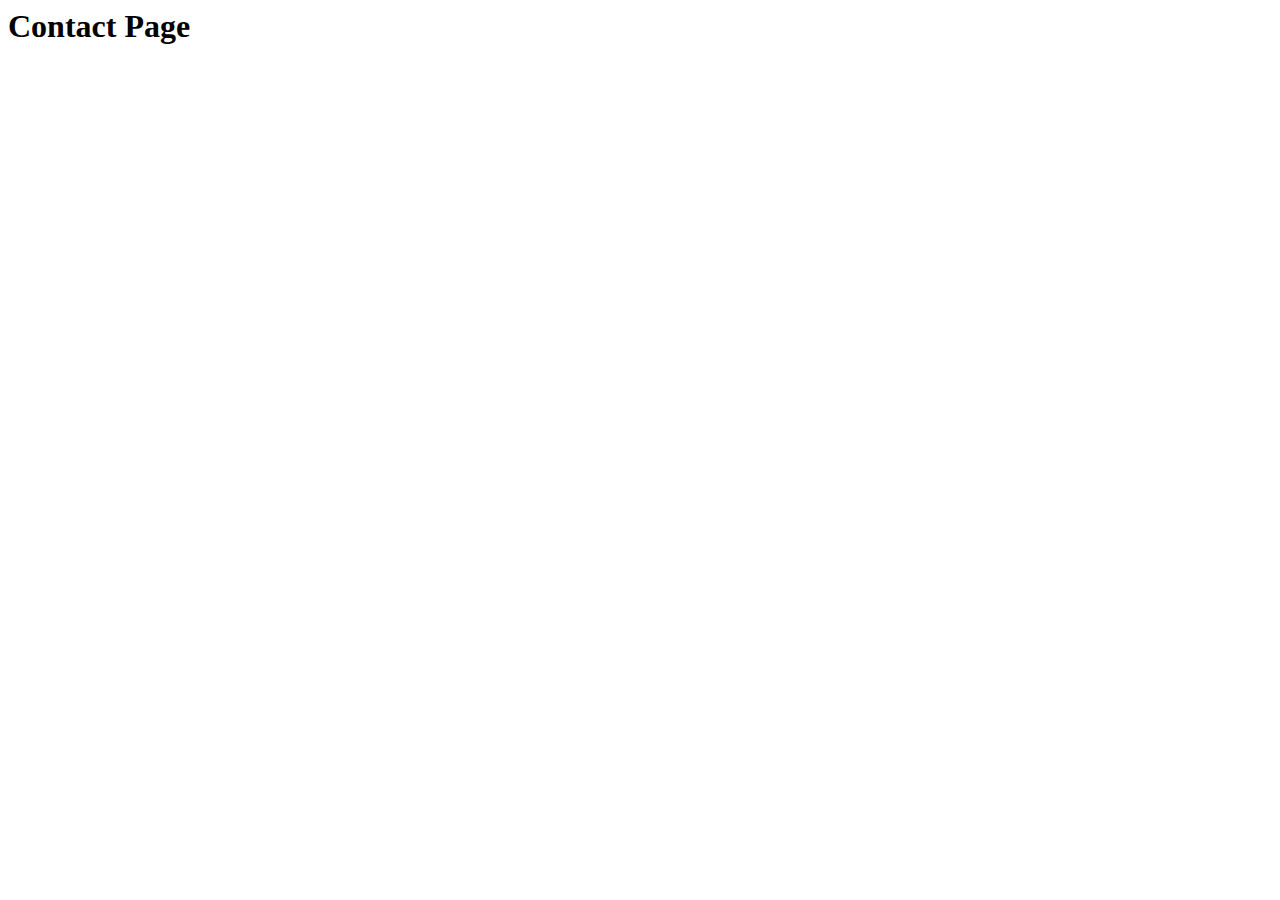
==== Contact.html @ 59e8517e "initial website expansion" ====
<html lang="en">
<head>
    <meta charset="UTF-8">
    <meta http-equiv="X-UA-Compatible" content="IE=edge">
    <meta name="viewport" content="width=<device-width>, initial-scale=1.0">
    <title>Document</title>
</head>
<body>
    <h1>Contact Page</h1>
</body>
</html>
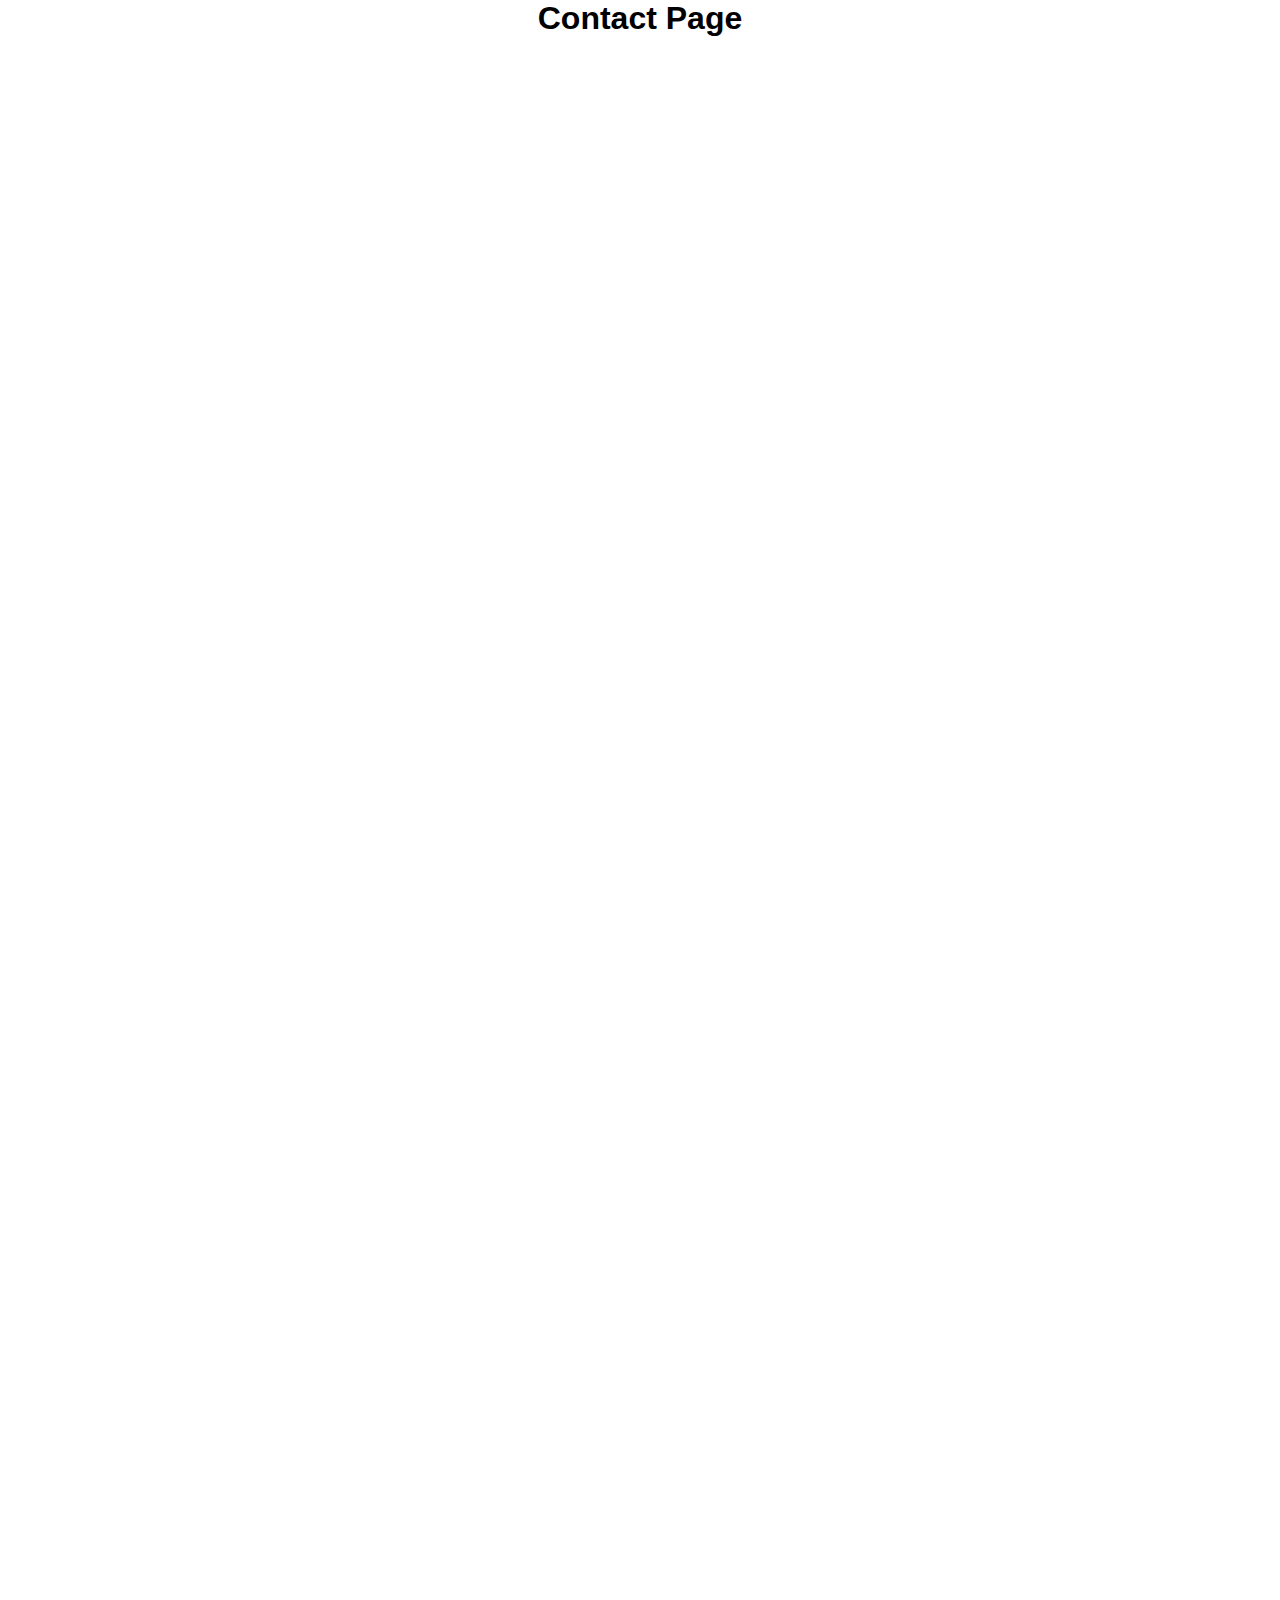
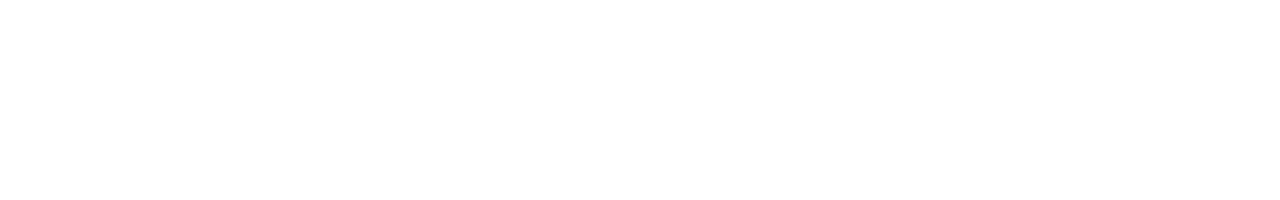
==== commit 4f49db32: "End of Day 1" ====
--- a/Contact.html
+++ b/Contact.html
@@ -3,9 +3,12 @@
     <meta charset="UTF-8">
     <meta http-equiv="X-UA-Compatible" content="IE=edge">
     <meta name="viewport" content="width=<device-width>, initial-scale=1.0">
-    <title>Document</title>
+    <title>Chase Memmer</title>
+    <link rel="stylesheet" href="style.css">
+    <link rel="stylesheet" href="NavigationBar.css">
 </head>
 <body>
     <h1>Contact Page</h1>
+    
 </body>
 </html>--- a/style.css
+++ b/style.css
@@ -0,0 +1,108 @@
+body {
+    margin: 0;
+    padding: 0;
+    height: 100%;
+    text-align: center;
+    font-family: 'Segoe UI', Tahoma, Geneva, Verdana, sans-serif;
+    background-attachment: fixed;
+    min-height: 200vh;
+}
+
+#particles-js
+{
+    height:100%;
+    background: #262626;
+}
+
+/* =========================================
+# Navigation Bar
+========================================= */
+nav {
+    position: absolute;
+    height: 8%;
+    width: 97%;
+    display: flex;
+    justify-content: right;
+    align-items: center;
+}
+nav ul {
+    display: flex;
+    list-style: none;
+}
+
+/* =========================================
+# Home Page
+========================================= */
+.blurred-box{
+  position: absolute;
+  width: 800px;
+  height: 600px;
+  top: calc(40% - 250px);
+  left: calc(50% - 400px);
+  border-radius: 25px;
+  overflow: hidden;
+  z-index: 0;
+}
+
+.blurred-box:after{
+ content: '';
+ width: 850px;
+ height: 500px;
+ position: absolute;
+ left: -25px;
+ right: -25px;
+ top: -25px;  
+ bottom: 0;
+ box-shadow: inset 0 0 0 300px rgba(255,255,255,0.5);
+ filter: blur(30px);
+}
+
+.container{
+    overflow: hidden;
+    width: 50px;
+    height: 50px;
+}
+
+#HelloPic{
+    position:absolute; 
+    left: 300px; 
+    top: 55px; 
+    height: 210px; 
+    width: 200px; 
+    z-index: 1;
+}
+
+#ProfilePic {
+    position:absolute;
+    left: 40px;
+    top: 60px;
+    width: 275px;
+    height: 350px;
+    border-radius: 3%;
+    z-index: 1;
+}
+
+#ProfileTextContainer{
+    position:absolute;
+    left: 340px;
+    top: 110px;
+    z-index: 1;
+    font-size: 130%;
+    line-height: 0%;
+}
+
+#QuickInfoQs{
+    position: absolute;
+    text-align: left;
+    top: 100%;
+    line-height: 100%;
+}
+
+#QuickInfoAs{
+    position: absolute;
+    top: 100%;
+    left: 50%;
+    text-align: left;
+    line-height: 100%;
+    color: #333;
+}--- a/NavigationBar.css
+++ b/NavigationBar.css
@@ -0,0 +1,40 @@
+nav ul li a {
+    margin: 0 10px;
+    color: #fff;
+    text-decoration: none;
+    font-size: 125%;
+    padding: 20px 0;
+    position: relative;
+    display: inline-block;
+}
+
+/* Before And After */
+nav ul li a::after {
+    content: '';
+    position: absolute;
+    height: 3px;
+    width: 0%;
+    bottom: 20px;
+    left: 50%;
+    background: #48c;
+    transition: 0.5s;
+}
+
+nav ul li a:hover::after {
+    width: 50%;
+}
+
+nav ul li a::before {
+    content: '';
+    position: absolute;
+    height: 3px;
+    width: 0%;
+    bottom: 20px;
+    right: 50%;
+    background: #48c;
+    transition: 0.5s ease;
+}
+
+nav ul li a:hover::before {
+    width: 50%;
+}